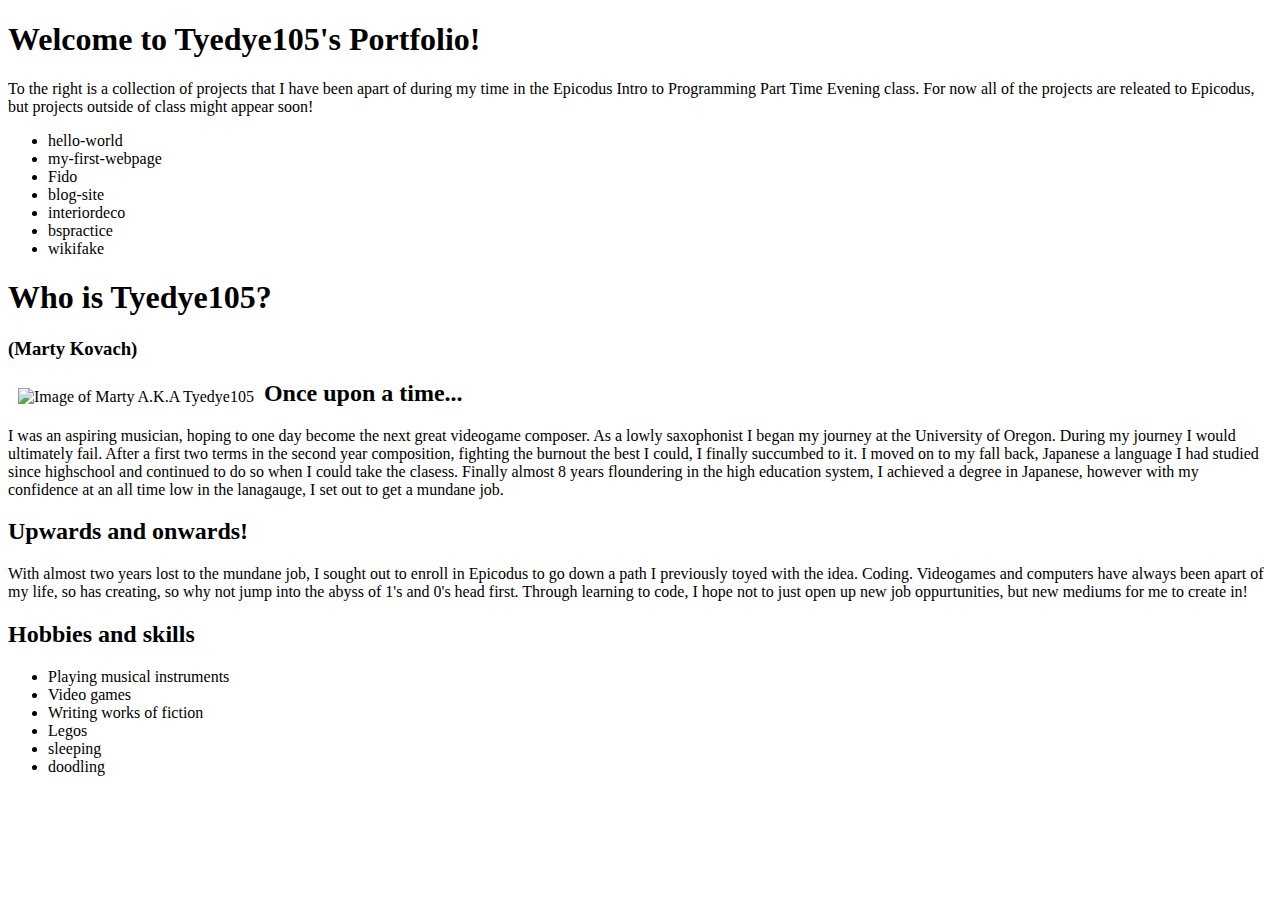
==== port.html @ 921b22e5 "This commit will link the bootsrapmin js file to the html for to be used for the carousel project se" ====
<!DOCTYPE html>
<html>
  <head>
    <meta charset="utf-8">
    <link href="css/style.css" rel="stylesheet" type="text/css" media="all">
    <title>The Programing Portfolio of Tyedye105</title>
  </head>
  <body>
      <h1 class="">Welcome to Tyedye105's Portfolio!</h1>
        <p>To the right is a collection of projects that I have been apart of during my
        time in the Epicodus Intro to Programming Part Time Evening class. For now
        all of the projects are releated to Epicodus, but projects outside of class
        might appear soon!
        </p>
        <ul>
          <li>hello-world</li>
          <li>my-first-webpage</li>
          <li>Fido</li>
          <li>blog-site</li>
          <li>interiordeco</li>
          <li>bspractice</li>
          <li>wikifake</li>
        </ul>

      <h1>Who is Tyedye105?</h1>
        <h3> (Marty Kovach)</h3>
      <img src="" alt="Image of Marty A.K.A Tyedye105">
      <h2>Once upon a time...</h2>
        <p> I was an aspiring musician, hoping to one day become the next great videogame composer. As a lowly saxophonist I began my journey at the University of Oregon.  During my journey I would ultimately fail.  After a first two terms in the second year composition, fighting the burnout the best I could, I finally succumbed to it. I moved on to my fall back, Japanese a language I had studied since highschool and continued to do so when I could take the clasess.
        Finally almost 8 years floundering in the high education system, I achieved a degree in Japanese, however with my confidence at an all time low in the lanagauge, I set out to get a mundane job.
      </p>
      <h2>Upwards and onwards!</h2>
        <p>
          With almost two years lost to the mundane job, I sought out to enroll in Epicodus to go down a path I previously toyed with the idea. Coding.  Videogames and computers have always been apart of my life, so has creating, so why not jump into the abyss of 1's and 0's head first. Through learning to code, I hope not to just open up new job oppurtunities, but new mediums for me to create in!
        </p>
      <h2>Hobbies and skills</h2>
        <ul>
          <li>Playing musical instruments</li>
          <li>Video games</li>
          <li>Writing works of fiction</li>
          <li>Legos</li>
          <li>sleeping</li>
          <li>doodling</li>
        </ul>
        <script src="http://code/jquery.com/jquery.js"></script>
        <script src="js/bootstrap.min.js"></script>

  </body>
</html>
---- css/style.css ----
.centerhead{
  text-align: center;
}

ol.work{
  background-color: grey;

}

img {
  max-height: 400px;
  max-width: 390 px;
  float: left;
  padding: 10px;

}

.container {
  background-color: #cce6ff;
}

.about {
  background-color:blue;

}
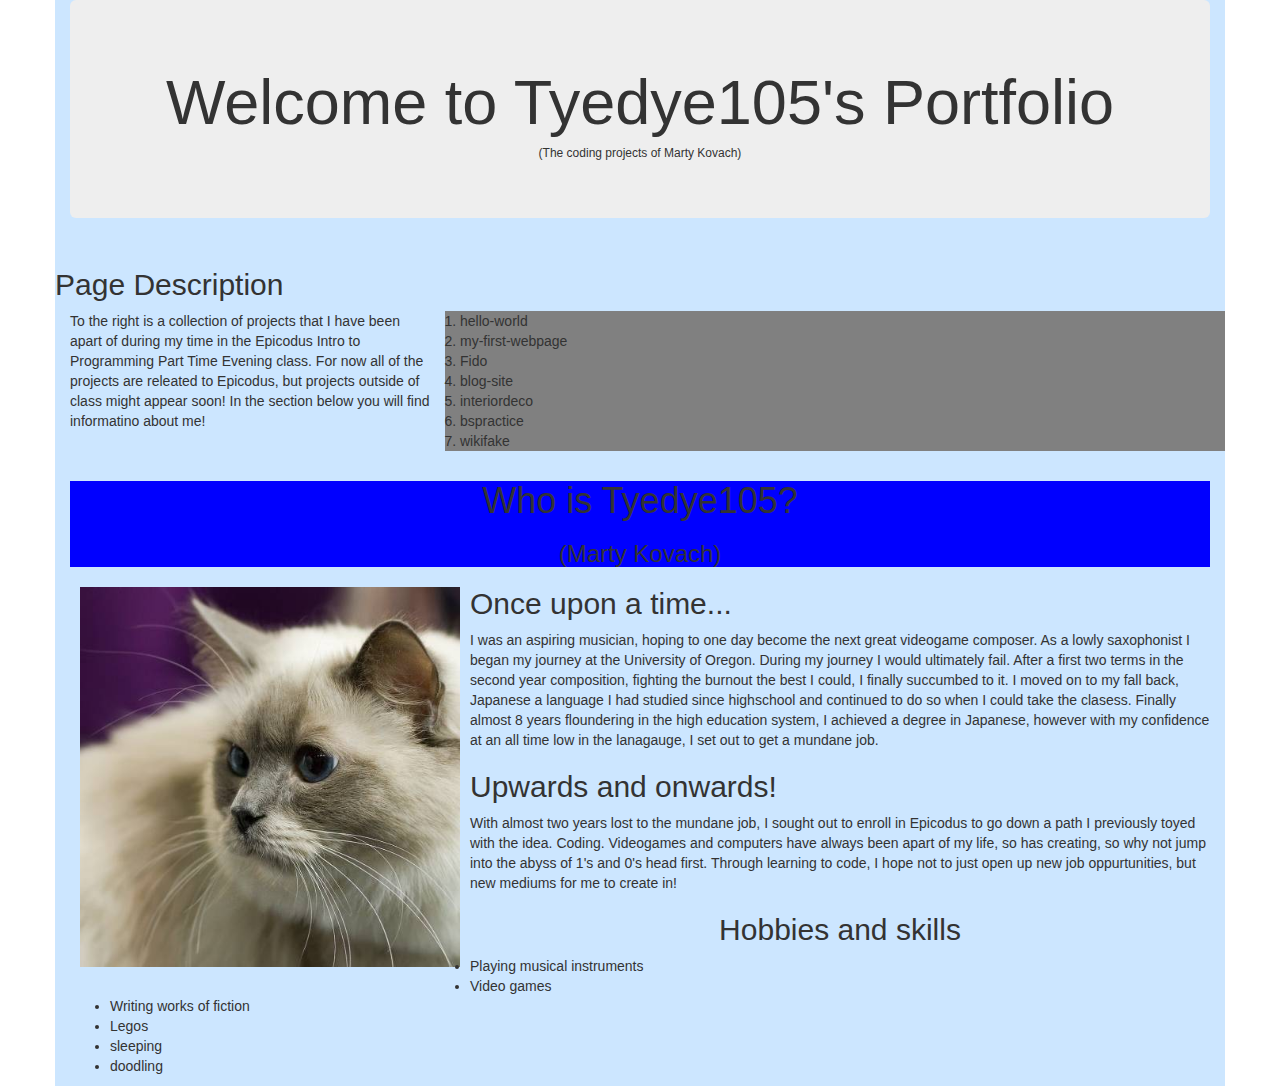
==== commit 146a991c: "This commit will add back the lines of code that went missing in the last commit" ====
--- a/port.html
+++ b/port.html
@@ -2,17 +2,26 @@
 <html>
   <head>
     <meta charset="utf-8">
+    <link href="css/bootstrap.css" rel="stylesheet" type="text/css" media="all">
     <link href="css/style.css" rel="stylesheet" type="text/css" media="all">
     <title>The Programing Portfolio of Tyedye105</title>
   </head>
   <body>
-      <h1 class="">Welcome to Tyedye105's Portfolio!</h1>
-        <p>To the right is a collection of projects that I have been apart of during my
+    <div class="container">
+      <div class="jumbotron centerhead">
+        <h1>Welcome to Tyedye105's Portfolio</h1>
+        <h6>(The coding projects of Marty Kovach)</h6>
+      </div>
+      <div class="row">
+      <h2>Page Description</h2>
+      <p class="col-md-4">To the right is a collection of projects that I have been apart of during my
         time in the Epicodus Intro to Programming Part Time Evening class. For now
         all of the projects are releated to Epicodus, but projects outside of class
-        might appear soon!
-        </p>
-        <ul>
+        might appear soon! In the section below you will find informatino about me!
+
+          </p>
+        <!-- Carasl -->
+        <ol class="col-md-8 work">
           <li>hello-world</li>
           <li>my-first-webpage</li>
           <li>Fido</li>
@@ -20,11 +29,15 @@
           <li>interiordeco</li>
           <li>bspractice</li>
           <li>wikifake</li>
-        </ul>
+        </ol>
+          <!-- Carasl end  -->
+      </div>
+      <div class="centerhead about">
+        <h1>Who is Tyedye105?</h1>
+        <h3> (Marty Kovach)</h3>
+      </div>
 
-      <h1>Who is Tyedye105?</h1>
-        <h3> (Marty Kovach)</h3>
-      <img src="" alt="Image of Marty A.K.A Tyedye105">
+      <img src="img/me.jpg" alt="Image of Marty A.K.A Tyedye105">
       <h2>Once upon a time...</h2>
         <p> I was an aspiring musician, hoping to one day become the next great videogame composer. As a lowly saxophonist I began my journey at the University of Oregon.  During my journey I would ultimately fail.  After a first two terms in the second year composition, fighting the burnout the best I could, I finally succumbed to it. I moved on to my fall back, Japanese a language I had studied since highschool and continued to do so when I could take the clasess.
         Finally almost 8 years floundering in the high education system, I achieved a degree in Japanese, however with my confidence at an all time low in the lanagauge, I set out to get a mundane job.
@@ -33,7 +46,8 @@
         <p>
           With almost two years lost to the mundane job, I sought out to enroll in Epicodus to go down a path I previously toyed with the idea. Coding.  Videogames and computers have always been apart of my life, so has creating, so why not jump into the abyss of 1's and 0's head first. Through learning to code, I hope not to just open up new job oppurtunities, but new mediums for me to create in!
         </p>
-      <h2>Hobbies and skills</h2>
+      <h2 class="centerhead">Hobbies and skills</h2>
+
         <ul>
           <li>Playing musical instruments</li>
           <li>Video games</li>
@@ -42,8 +56,9 @@
           <li>sleeping</li>
           <li>doodling</li>
         </ul>
-        <script src="http://code/jquery.com/jquery.js"></script>
-        <script src="js/bootstrap.min.js"></script>
+      </div>
+      <script src="http://code/jquery.com/jquery.js"></script>
+      <script src="js/bootstrap.min.js"></script>
 
   </body>
 </html>
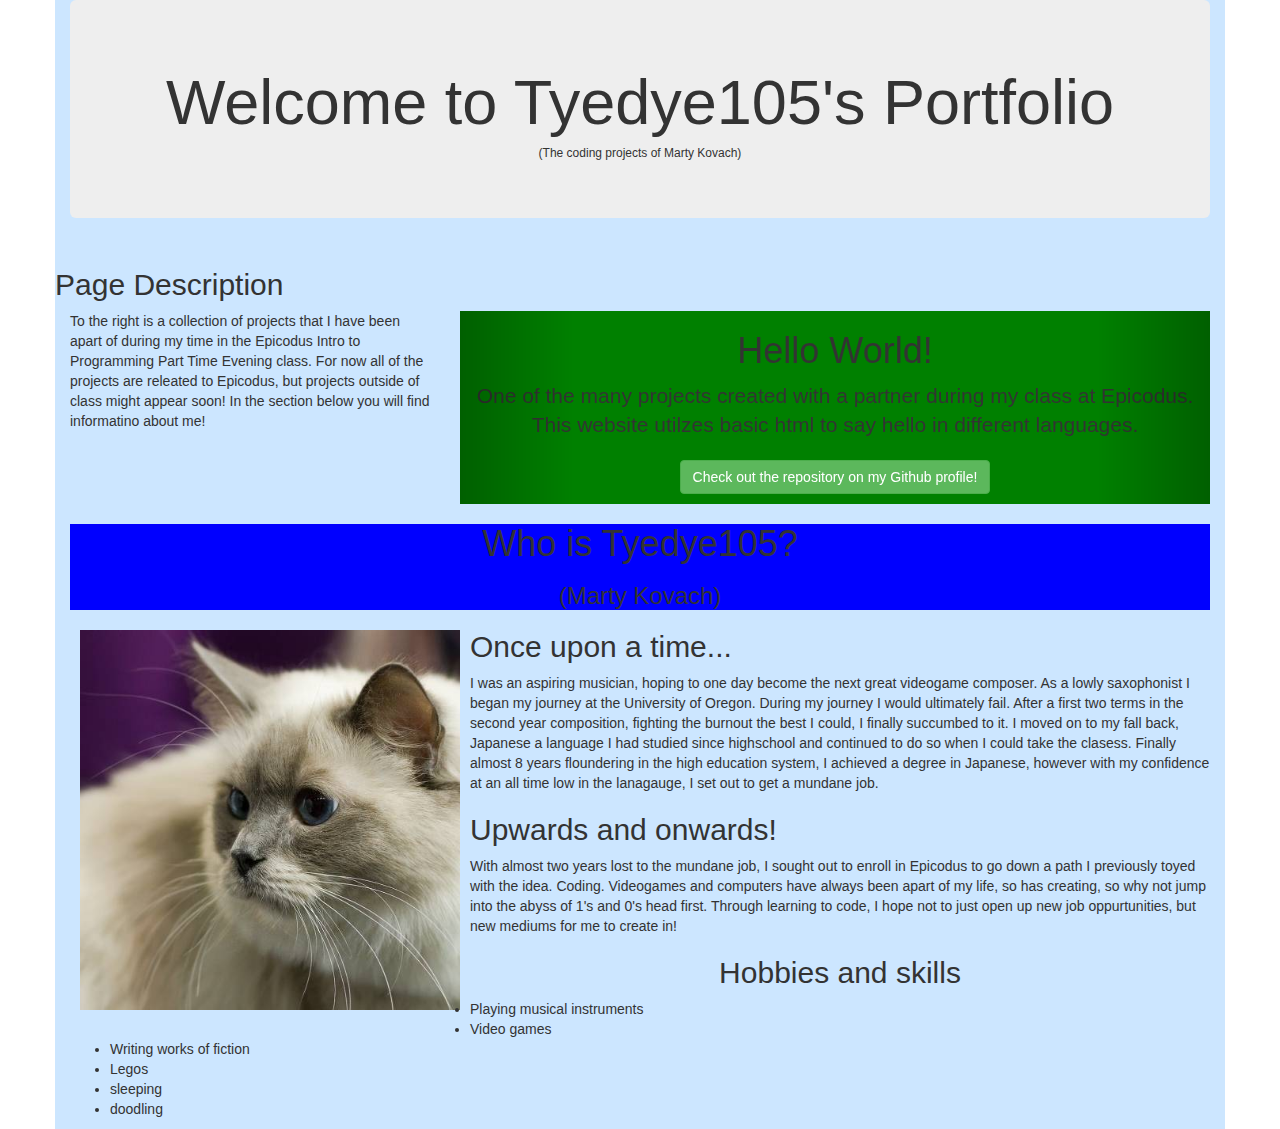
==== commit 3ecd57e4: "This commit will add the carousel element to the main page whichadd brief description of previous pr" ====
--- a/port.html
+++ b/port.html
@@ -5,6 +5,8 @@
     <link href="css/bootstrap.css" rel="stylesheet" type="text/css" media="all">
     <link href="css/style.css" rel="stylesheet" type="text/css" media="all">
     <title>The Programing Portfolio of Tyedye105</title>
+    <script src="https://ajax.googleapis.com/ajax/libs/jquery/1.12.4/jquery.min.js"></script>
+    <script src="js/bootstrap.min.js"></script>
   </head>
   <body>
     <div class="container">
@@ -21,15 +23,86 @@
 
           </p>
         <!-- Carasl -->
-        <ol class="col-md-8 work">
-          <li>hello-world</li>
-          <li>my-first-webpage</li>
-          <li>Fido</li>
-          <li>blog-site</li>
-          <li>interiordeco</li>
-          <li>bspractice</li>
-          <li>wikifake</li>
-        </ol>
+        <div id="myCarousel" class="carousel slide col-md-8">
+
+
+          <div class="carousel-inner centerhead">
+
+            <div class="item active">
+              <h1>Hello World!</h1>
+              <p class="lead">One of the many projects created with a partner during my class at Epicodus.
+                This website utilzes basic html to say hello in different languages.
+              </p>
+              <p class="btn-group">
+                  <a class="btn btn-success btn-md" href="#">Check out the repository on my Github profile!</a>
+            </div>
+
+            <div class="item">
+              <h1>My First Webpage</h1>
+              <p class="lead centerhead">One of the many projects created with a partner during my class at Epicodus.
+                This website utilzes basic html, and css to give it style.
+              </p>
+              <p class="btn-group">
+                  <a class="btn btn-success btn-md" href="#">Check out the repository on my Github profile!</a>
+            </div>
+            <div class="item">
+              <h1>Fido</h1>
+              <p class="lead centerhead">One of the many projects created with a partner during my class at Epicodus.
+                This website utilzes basic html, and css. The goal of this webpage was to practice using divs and spans in the hmtl.
+              </p>
+              <p class="btn-group">
+                  <a class="btn btn-success btn-md" href="#">Check out the repository on my Github profile!</a>
+            </div>
+            <div class="item">
+              <h1>Blog Site</h1>
+              <p class="lead centerhead">One of the many projects created with a partner during my class at Epicodus.
+                This website utilzes basic html, and css. The goal of this webpage was to practice using divs and spans in the hmtl.
+              </p>
+              <p class="btn-group">
+                  <a class="btn btn-success btn-md" href="#">Check out the repository on my Github profile!</a>
+            </div>
+            <div class="item">
+              <h1>Interior Deco</h1>
+              <p class="lead centerhead">One of the many projects created with a partner during my class at Epicodus.
+                This website utilzes basic html, and css. The goal of this webpage was to practice using divs and spans in the hmtl.
+              </p>
+              <p class="btn-group">
+                  <a class="btn btn-success btn-md" href="#">Check out the repository on my Github profile!</a>
+            </div>
+            <div class="item">
+              <h1>Boot Strap Practice</h1>
+              <p class="lead centerhead">One of the many projects created with a partner during my class at Epicodus.
+                This website utilzes basic html, and css. The goal of this webpage was to practice using divs and spans in the hmtl.
+              </p>
+              <p class="btn-group">
+                  <a class="btn btn-success btn-md" href="#">Check out the repository on my Github profile!</a>
+            </div>
+            <div class="item">
+              <h1>Wikpedia Remake</h1>
+              <p class="lead centerhead">One of the many projects created with a partner during my class at Epicodus.
+                This website utilzes basic html, and css. The goal of this webpage was to practice using divs and spans in the hmtl.
+              </p>
+              <p class="btn-group">
+                  <a class="btn btn-success btn-md" href="#">Check out the repository on my Github profile!</a>
+            </div>
+            <div class="item">
+              <h1>Cat Consortium</h1>
+              <p class="lead centerhead">One of the many projects created with a partner during my class at Epicodus.
+                This website utilzes basic html, and css. The goal of this webpage was to practice using divs and spans in the hmtl.
+              </p>
+              <p class="btn-group">
+                  <a class="btn btn-success btn-md" href="#">Check out the repository on my Github profile!</a>
+            </div>
+
+            <a href="#myCarousel" class="left carousel-control" data-slide="prev">
+              <span class="incon-prev"></span>
+            </a>
+            <a href="#myCarousel" class="right carousel-control" data-slide="next">
+              <span class="incon-next"></span>
+            </a>
+            </div>
+          </div>
+
           <!-- Carasl end  -->
       </div>
       <div class="centerhead about">
@@ -57,8 +130,8 @@
           <li>doodling</li>
         </ul>
       </div>
-      <script src="http://code/jquery.com/jquery.js"></script>
-      <script src="js/bootstrap.min.js"></script>
+
+
 
   </body>
 </html>
--- a/css/style.css
+++ b/css/style.css
@@ -23,3 +23,7 @@
   background-color:blue;
 
 }
+
+.carousel-inner {
+  background-color: green;
+}
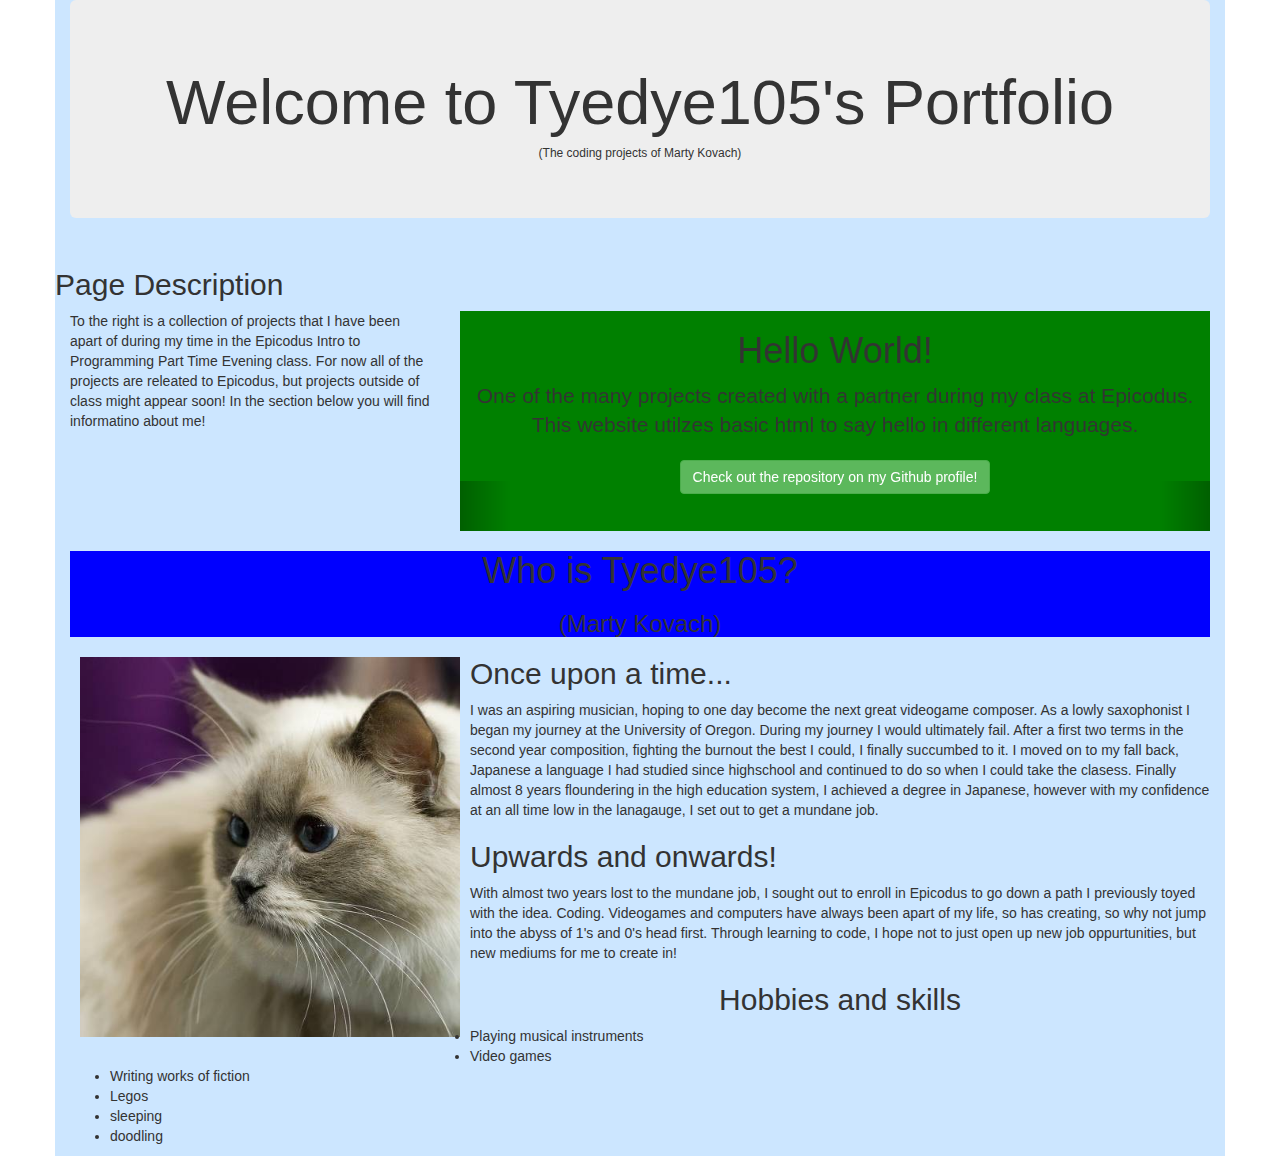
==== commit 866768de: "This commit will have stopped the carousels auto scrolling, and style the prev and next buttons to n" ====
--- a/port.html
+++ b/port.html
@@ -23,10 +23,10 @@
 
           </p>
         <!-- Carasl -->
-        <div id="myCarousel" class="carousel slide col-md-8">
+        <div id="myCarousel" class="carousel slide col-md-8" data-interval="false">
 
 
-          <div class="carousel-inner centerhead">
+          <div class="carousel-inner centerhead" d>
 
             <div class="item active">
               <h1>Hello World!</h1>
@@ -34,7 +34,7 @@
                 This website utilzes basic html to say hello in different languages.
               </p>
               <p class="btn-group">
-                  <a class="btn btn-success btn-md" href="#">Check out the repository on my Github profile!</a>
+                  <a class="btn btn-success btn-md" href="https://github.com/tyedye105/hello-world">Check out the repository on my Github profile!</a>
             </div>
 
             <div class="item">
@@ -43,7 +43,7 @@
                 This website utilzes basic html, and css to give it style.
               </p>
               <p class="btn-group">
-                  <a class="btn btn-success btn-md" href="#">Check out the repository on my Github profile!</a>
+                  <a class="btn btn-success btn-md" href="https://github.com/tyedye105/my-first-webpage">Check out the repository on my Github profile!</a>
             </div>
             <div class="item">
               <h1>Fido</h1>
@@ -51,7 +51,7 @@
                 This website utilzes basic html, and css. The goal of this webpage was to practice using divs and spans in the hmtl.
               </p>
               <p class="btn-group">
-                  <a class="btn btn-success btn-md" href="#">Check out the repository on my Github profile!</a>
+                  <a class="btn btn-success btn-md" href="https://github.com/tyedye105/Fido">Check out the repository on my Github profile!</a>
             </div>
             <div class="item">
               <h1>Blog Site</h1>
@@ -59,7 +59,7 @@
                 This website utilzes basic html, and css. The goal of this webpage was to practice using divs and spans in the hmtl.
               </p>
               <p class="btn-group">
-                  <a class="btn btn-success btn-md" href="#">Check out the repository on my Github profile!</a>
+                  <a class="btn btn-success btn-md" href="https://github.com/tyedye105/blog-site">Check out the repository on my Github profile!</a>
             </div>
             <div class="item">
               <h1>Interior Deco</h1>
@@ -67,7 +67,7 @@
                 This website utilzes basic html, and css. The goal of this webpage was to practice using divs and spans in the hmtl.
               </p>
               <p class="btn-group">
-                  <a class="btn btn-success btn-md" href="#">Check out the repository on my Github profile!</a>
+                  <a class="btn btn-success btn-md" href="https://github.com/tyedye105/interiordeco">Check out the repository on my Github profile!</a>
             </div>
             <div class="item">
               <h1>Boot Strap Practice</h1>
@@ -75,7 +75,7 @@
                 This website utilzes basic html, and css. The goal of this webpage was to practice using divs and spans in the hmtl.
               </p>
               <p class="btn-group">
-                  <a class="btn btn-success btn-md" href="#">Check out the repository on my Github profile!</a>
+                  <a class="btn btn-success btn-md" href="https://github.com/tyedye105/bspractice">Check out the repository on my Github profile!</a>
             </div>
             <div class="item">
               <h1>Wikpedia Remake</h1>
@@ -83,7 +83,7 @@
                 This website utilzes basic html, and css. The goal of this webpage was to practice using divs and spans in the hmtl.
               </p>
               <p class="btn-group">
-                  <a class="btn btn-success btn-md" href="#">Check out the repository on my Github profile!</a>
+                  <a class="btn btn-success btn-md" href="https://github.com/tyedye105/wiki-fake">Check out the repository on my Github profile!</a>
             </div>
             <div class="item">
               <h1>Cat Consortium</h1>
@@ -91,14 +91,14 @@
                 This website utilzes basic html, and css. The goal of this webpage was to practice using divs and spans in the hmtl.
               </p>
               <p class="btn-group">
-                  <a class="btn btn-success btn-md" href="#">Check out the repository on my Github profile!</a>
+                  <a class="btn btn-success btn-md" href="https://github.com/tyedye105/cconsortium">Check out the repository on my Github profile!</a>
             </div>
 
             <a href="#myCarousel" class="left carousel-control" data-slide="prev">
-              <span class="incon-prev"></span>
+
             </a>
             <a href="#myCarousel" class="right carousel-control" data-slide="next">
-              <span class="incon-next"></span>
+
             </a>
             </div>
           </div>
--- a/css/style.css
+++ b/css/style.css
@@ -27,3 +27,17 @@
 .carousel-inner {
   background-color: green;
 }
+
+.carousel {
+transition-property: none;}
+
+.carousel-inner {
+  min-height: 220px;
+}
+
+a.carousel-control {
+  max-width: 50px;
+  max-height: 55px;
+  top: 170px;
+
+}
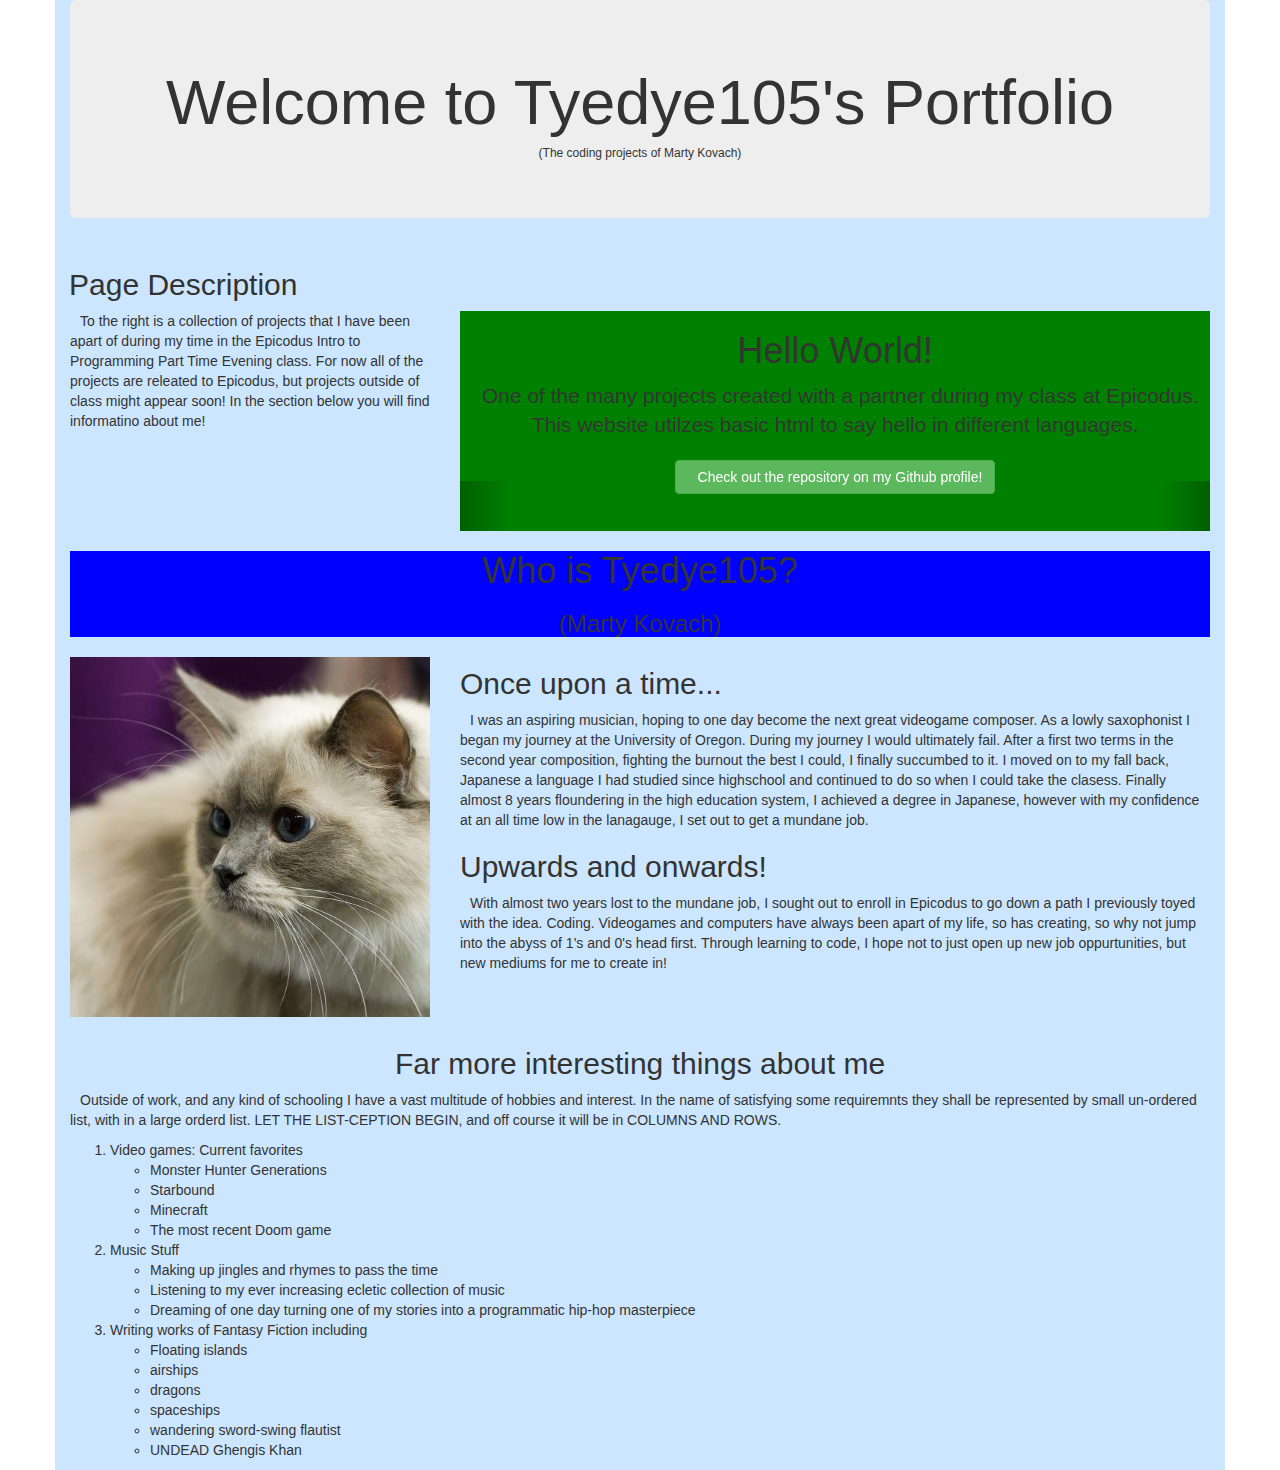
==== commit 1115bfe7: "This commit will have all of the essentiall laid out execpt for the columns and lists at the bottom " ====
--- a/port.html
+++ b/port.html
@@ -15,8 +15,8 @@
         <h6>(The coding projects of Marty Kovach)</h6>
       </div>
       <div class="row">
-      <h2>Page Description</h2>
-      <p class="col-md-4">To the right is a collection of projects that I have been apart of during my
+      <h2 class="pdesc">Page Description</h2>
+      <p class="col-md-4 content">To the right is a collection of projects that I have been apart of during my
         time in the Epicodus Intro to Programming Part Time Evening class. For now
         all of the projects are releated to Epicodus, but projects outside of class
         might appear soon! In the section below you will find informatino about me!
@@ -109,26 +109,56 @@
         <h1>Who is Tyedye105?</h1>
         <h3> (Marty Kovach)</h3>
       </div>
-
-      <img src="img/me.jpg" alt="Image of Marty A.K.A Tyedye105">
+      <div class="row">
+      <img  class="col-md-4"src="img/me.jpg" alt="Image of Marty A.K.A Tyedye105">
+      <div class="col-md-8">
       <h2>Once upon a time...</h2>
-        <p> I was an aspiring musician, hoping to one day become the next great videogame composer. As a lowly saxophonist I began my journey at the University of Oregon.  During my journey I would ultimately fail.  After a first two terms in the second year composition, fighting the burnout the best I could, I finally succumbed to it. I moved on to my fall back, Japanese a language I had studied since highschool and continued to do so when I could take the clasess.
+        <p class="content"> I was an aspiring musician, hoping to one day become the next great videogame composer. As a lowly saxophonist I began my journey at the University of Oregon.  During my journey I would ultimately fail.  After a first two terms in the second year composition, fighting the burnout the best I could, I finally succumbed to it. I moved on to my fall back, Japanese a language I had studied since highschool and continued to do so when I could take the clasess.
         Finally almost 8 years floundering in the high education system, I achieved a degree in Japanese, however with my confidence at an all time low in the lanagauge, I set out to get a mundane job.
       </p>
       <h2>Upwards and onwards!</h2>
-        <p>
+        <p class="content">
           With almost two years lost to the mundane job, I sought out to enroll in Epicodus to go down a path I previously toyed with the idea. Coding.  Videogames and computers have always been apart of my life, so has creating, so why not jump into the abyss of 1's and 0's head first. Through learning to code, I hope not to just open up new job oppurtunities, but new mediums for me to create in!
         </p>
-      <h2 class="centerhead">Hobbies and skills</h2>
+      </div>
+    </div>
+      <h2 class="centerhead">Far more interesting things about me</h2>
+        <p class="conte"> Outside of work, and any kind of schooling I have a vast multitude of hobbies and interest. In the name of satisfying some requiremnts they shall be represented by small un-ordered list, with in a large orderd list.  LET THE LIST-CEPTION BEGIN, and off course it will be in COLUMNS AND ROWS.
+        </p>
 
-        <ul>
-          <li>Playing musical instruments</li>
-          <li>Video games</li>
-          <li>Writing works of fiction</li>
-          <li>Legos</li>
-          <li>sleeping</li>
-          <li>doodling</li>
-        </ul>
+
+        <ol>
+            <li>Video games: Current favorites
+              <ul>
+                <li>Monster Hunter Generations</li>
+                <li>Starbound</li>
+                <li>Minecraft</li>
+                <li>The most recent Doom game</li>
+              </ul>
+
+            </li>
+            <li>Music Stuff
+              <ul>
+                <li>Making up jingles and rhymes to pass the time</li>
+                <li>Listening to my ever increasing ecletic collection of music</li>
+                <li>Dreaming of one day turning one of my stories into a programmatic hip-hop masterpiece</li>
+              </ul>
+
+            </li>
+            <li>Writing works of Fantasy Fiction including
+              <ul>
+                <li>Floating islands</li>
+                  <li>airships</li>
+                  <li>dragons</li>
+                  <li>spaceships</li>
+                  <li>wandering sword-swing flautist</li>
+                  <li>UNDEAD Ghengis Khan</li>
+
+
+              </ul>
+
+            </li>
+        </ol>
       </div>
 
 
--- a/css/style.css
+++ b/css/style.css
@@ -41,3 +41,11 @@
   top: 170px;
 
 }
+
+h2.pdesc {
+  padding-left: 14px;
+}
+
+p {
+text-indent: 10px;
+}
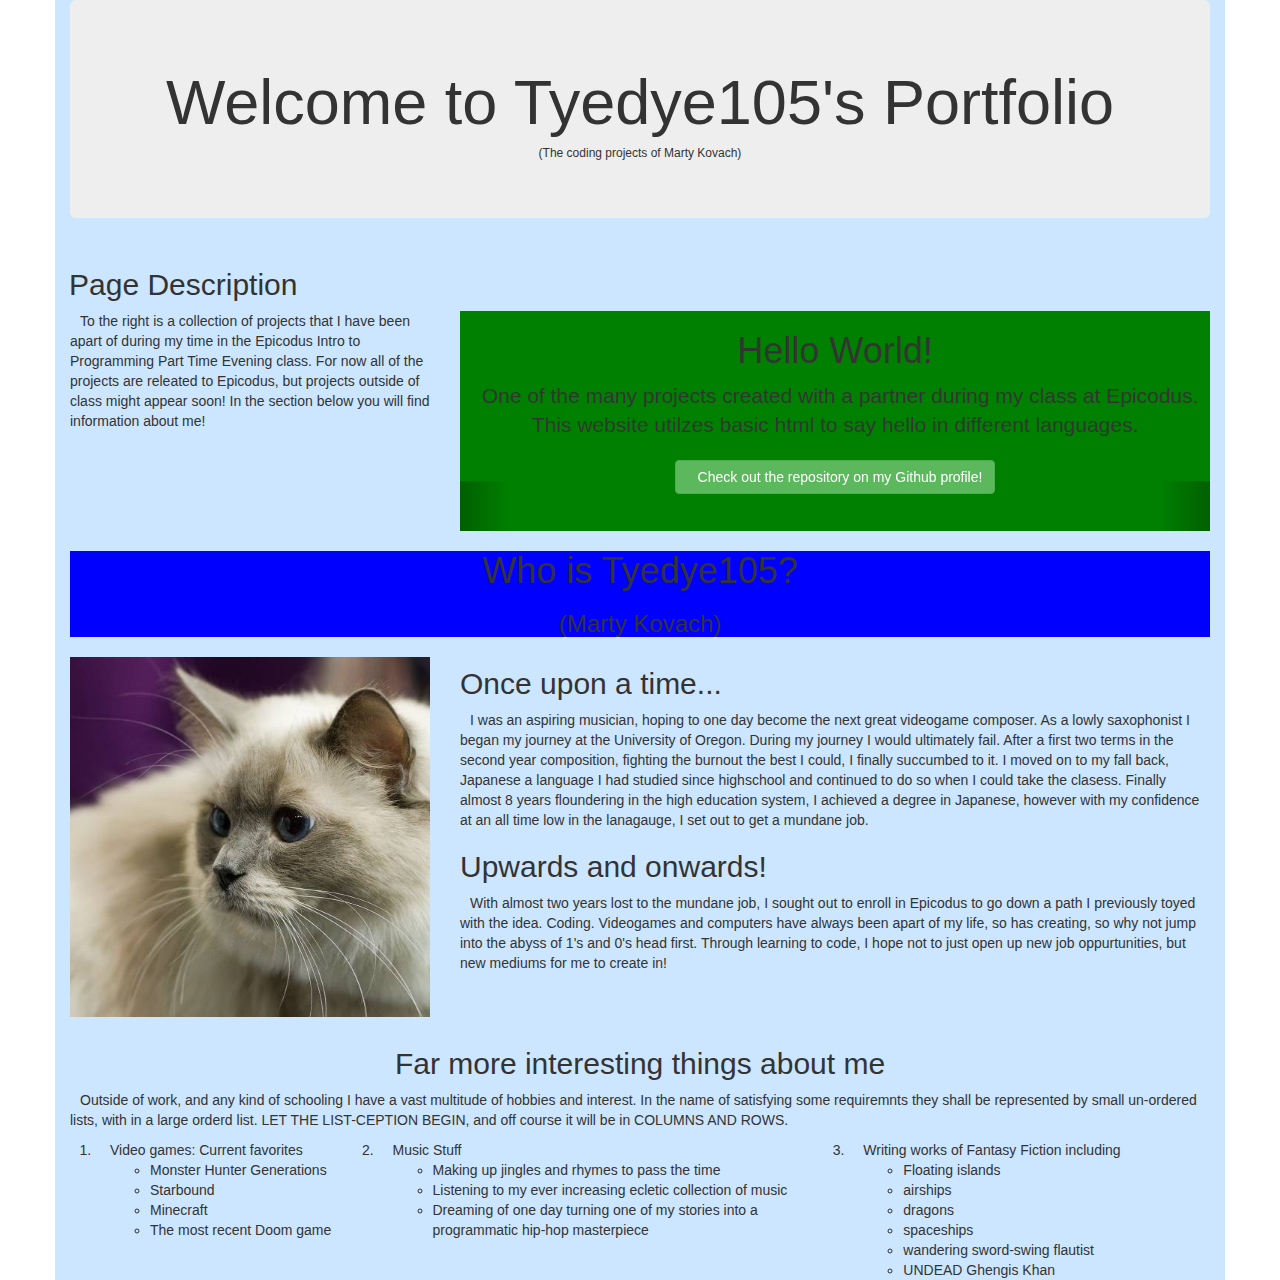
==== commit bd1e1f94: "This commit will format the final section of the about me into a grid." ====
--- a/port.html
+++ b/port.html
@@ -19,7 +19,7 @@
       <p class="col-md-4 content">To the right is a collection of projects that I have been apart of during my
         time in the Epicodus Intro to Programming Part Time Evening class. For now
         all of the projects are releated to Epicodus, but projects outside of class
-        might appear soon! In the section below you will find informatino about me!
+        might appear soon! In the section below you will find information about me!
 
           </p>
         <!-- Carasl -->
@@ -123,42 +123,43 @@
       </div>
     </div>
       <h2 class="centerhead">Far more interesting things about me</h2>
-        <p class="conte"> Outside of work, and any kind of schooling I have a vast multitude of hobbies and interest. In the name of satisfying some requiremnts they shall be represented by small un-ordered list, with in a large orderd list.  LET THE LIST-CEPTION BEGIN, and off course it will be in COLUMNS AND ROWS.
+        <p class="conte"> Outside of work, and any kind of schooling I have a vast multitude of hobbies and interest. In the name of satisfying some requiremnts they shall be represented by small un-ordered lists, with in a large orderd list.  LET THE LIST-CEPTION BEGIN, and off course it will be in COLUMNS AND ROWS.
         </p>
 
+        <div class="row">
+          <ol>
+              <li class="col-md-3">Video games: Current favorites
+                <ul>
+                  <li>Monster Hunter Generations</li>
+                  <li>Starbound</li>
+                  <li>Minecraft</li>
+                  <li>The most recent Doom game</li>
+                </ul>
 
-        <ol>
-            <li>Video games: Current favorites
-              <ul>
-                <li>Monster Hunter Generations</li>
-                <li>Starbound</li>
-                <li>Minecraft</li>
-                <li>The most recent Doom game</li>
-              </ul>
+              </li>
+              <li class="col-md-5">Music Stuff
+                <ul>
+                  <li>Making up jingles and rhymes to pass the time</li>
+                  <li>Listening to my ever increasing ecletic collection of music</li>
+                  <li>Dreaming of one day turning one of my stories into a programmatic hip-hop masterpiece</li>
+                </ul>
 
-            </li>
-            <li>Music Stuff
-              <ul>
-                <li>Making up jingles and rhymes to pass the time</li>
-                <li>Listening to my ever increasing ecletic collection of music</li>
-                <li>Dreaming of one day turning one of my stories into a programmatic hip-hop masterpiece</li>
-              </ul>
-
-            </li>
-            <li>Writing works of Fantasy Fiction including
-              <ul>
-                <li>Floating islands</li>
-                  <li>airships</li>
-                  <li>dragons</li>
-                  <li>spaceships</li>
-                  <li>wandering sword-swing flautist</li>
-                  <li>UNDEAD Ghengis Khan</li>
+              </li>
+              <li class="col-md-4">Writing works of Fantasy Fiction including
+                <ul>
+                  <li>Floating islands</li>
+                    <li>airships</li>
+                    <li>dragons</li>
+                    <li>spaceships</li>
+                    <li>wandering sword-swing flautist</li>
+                    <li>UNDEAD Ghengis Khan</li>
 
 
-              </ul>
+                </ul>
 
-            </li>
-        </ol>
+              </li>
+          </ol>
+        </div>
       </div>
 
 
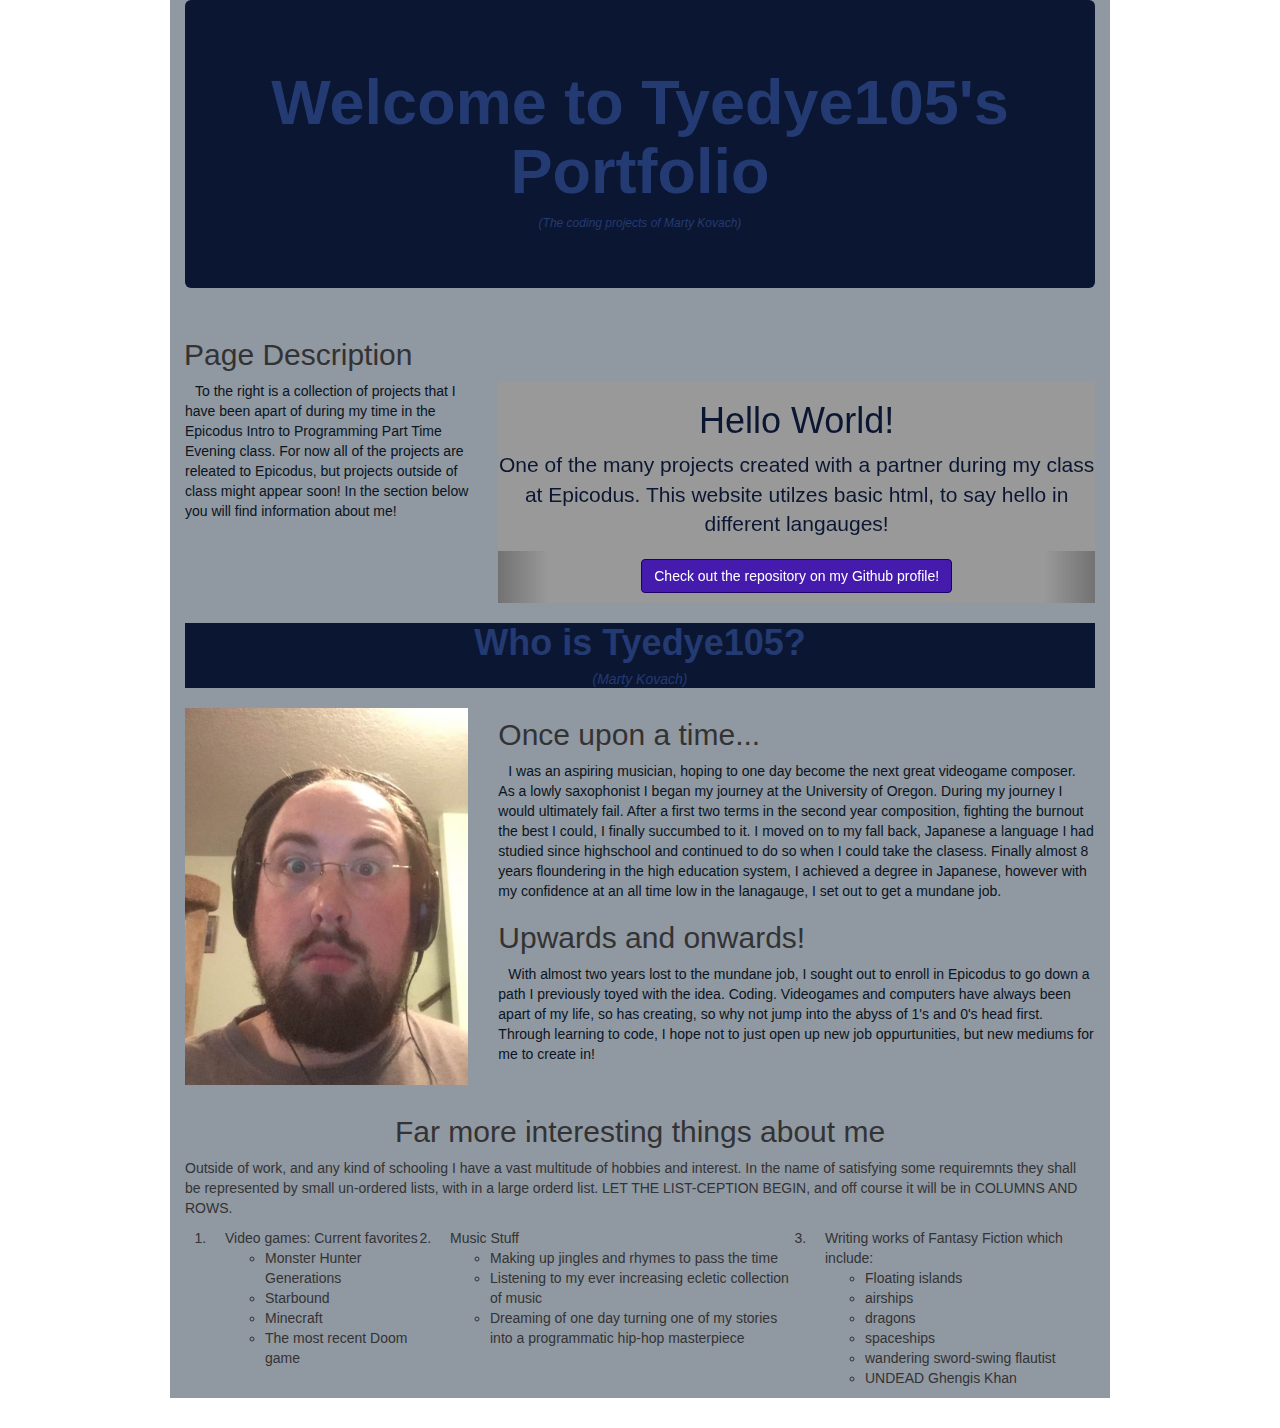
==== commit adba9cd0: "This commit will add the near final css elements and debuging" ====
--- a/port.html
+++ b/port.html
@@ -10,18 +10,22 @@
   </head>
   <body>
     <div class="container">
-      <div class="jumbotron centerhead">
-        <h1>Welcome to Tyedye105's Portfolio</h1>
-        <h6>(The coding projects of Marty Kovach)</h6>
+      <div class="jumbotron centerhead title">
+        <h1>
+          <strong>Welcome to Tyedye105's Portfolio</strong>
+        </h1>
+        <h6>
+          <em>(The coding projects of Marty Kovach)</em>
+        </h6>
       </div>
       <div class="row">
       <h2 class="pdesc">Page Description</h2>
-      <p class="col-md-4 content">To the right is a collection of projects that I have been apart of during my
-        time in the Epicodus Intro to Programming Part Time Evening class. For now
-        all of the projects are releated to Epicodus, but projects outside of class
-        might appear soon! In the section below you will find information about me!
+        <p class="col-md-4 content">To the right is a collection of projects that I have been apart of during my
+          time in the Epicodus Intro to Programming Part Time Evening class. For now
+          all of the projects are releated to Epicodus, but projects outside of class
+          might appear soon! In the section below you will find information about me!
 
-          </p>
+        </p>
         <!-- Carasl -->
         <div id="myCarousel" class="carousel slide col-md-8" data-interval="false">
 
@@ -29,13 +33,13 @@
           <div class="carousel-inner centerhead" d>
 
             <div class="item active">
-              <h1>Hello World!</h1>
-              <p class="lead">One of the many projects created with a partner during my class at Epicodus.
-                This website utilzes basic html to say hello in different languages.
-              </p>
-              <p class="btn-group">
-                  <a class="btn btn-success btn-md" href="https://github.com/tyedye105/hello-world">Check out the repository on my Github profile!</a>
-            </div>
+                <h1>Hello World!</h1>
+                <p class="lead centerhead">One of the many projects created with a partner during my class at Epicodus.
+                  This website utilzes basic html, to say hello in different langauges!
+                </p>
+                <p class="btn-group">
+                    <a class="btn btn-success btn-md" href="https://github.com/tyedye105/wiki-fake">Check out the repository on my Github profile!</a>
+              </div>
 
             <div class="item">
               <h1>My First Webpage</h1>
@@ -105,12 +109,16 @@
 
           <!-- Carasl end  -->
       </div>
-      <div class="centerhead about">
-        <h1>Who is Tyedye105?</h1>
-        <h3> (Marty Kovach)</h3>
+      <div class="centerhead title">
+        <h1>
+        <strong>Who is Tyedye105?</strong>
+        </h1>
+        <h5>
+          <em>(Marty Kovach)</em>
+        </h5>
       </div>
       <div class="row">
-      <img  class="col-md-4"src="img/me.jpg" alt="Image of Marty A.K.A Tyedye105">
+      <img  class="col-md-4"src="img/arg.jpg" alt="An doodle drawn by the man himself">
       <div class="col-md-8">
       <h2>Once upon a time...</h2>
         <p class="content"> I was an aspiring musician, hoping to one day become the next great videogame composer. As a lowly saxophonist I began my journey at the University of Oregon.  During my journey I would ultimately fail.  After a first two terms in the second year composition, fighting the burnout the best I could, I finally succumbed to it. I moved on to my fall back, Japanese a language I had studied since highschool and continued to do so when I could take the clasess.
@@ -126,7 +134,7 @@
         <p class="conte"> Outside of work, and any kind of schooling I have a vast multitude of hobbies and interest. In the name of satisfying some requiremnts they shall be represented by small un-ordered lists, with in a large orderd list.  LET THE LIST-CEPTION BEGIN, and off course it will be in COLUMNS AND ROWS.
         </p>
 
-        <div class="row">
+        <div class="row bottom">
           <ol>
               <li class="col-md-3">Video games: Current favorites
                 <ul>
@@ -145,7 +153,7 @@
                 </ul>
 
               </li>
-              <li class="col-md-4">Writing works of Fantasy Fiction including
+              <li class="col-md-4">Writing works of Fantasy Fiction which include:
                 <ul>
                   <li>Floating islands</li>
                     <li>airships</li>
--- a/css/style.css
+++ b/css/style.css
@@ -2,35 +2,40 @@
   text-align: center;
 }
 
-ol.work{
-  background-color: grey;
-
-}
 
 img {
   max-height: 400px;
-  max-width: 390 px;
+  max-width: 285 px;
   float: left;
   padding: 10px;
+
 
 }
 
 .container {
-  background-color: #cce6ff;
+  background-color: #9098a2;
+  border-bottom-width: 20px;
+   margin-bottom: 30px;
+   padding-bottom: 10px;
+   max-width: 940px;
 }
 
-.about {
-  background-color:blue;
 
+
+.carousel-inner {
+  background-color: #999999;
+  color: #0b1632;
 }
 
-.carousel-inner {
-  background-color: green;
+.btn-success {
+    color: #fff;
+    background-color: #441bad;
+    border-color: #1c0065;
+
+  }
+btn.btn-successfocus {
+  background-color: #12062d;
 }
-
-.carousel {
-transition-property: none;}
-
 .carousel-inner {
   min-height: 220px;
 }
@@ -46,6 +51,22 @@
   padding-left: 14px;
 }
 
-p {
+p.content {
 text-indent: 10px;
+color: #0a1420;
 }
+
+h3 {
+  margin-top: 0px;
+}
+
+body {
+  background-image: url(https://images.alphacoders.com/193/193.jpg);
+  background-size: cover;
+}
+
+.title {
+    font-weight: bold;
+    background-color: #0b1632;
+    color: #243a73;
+}
